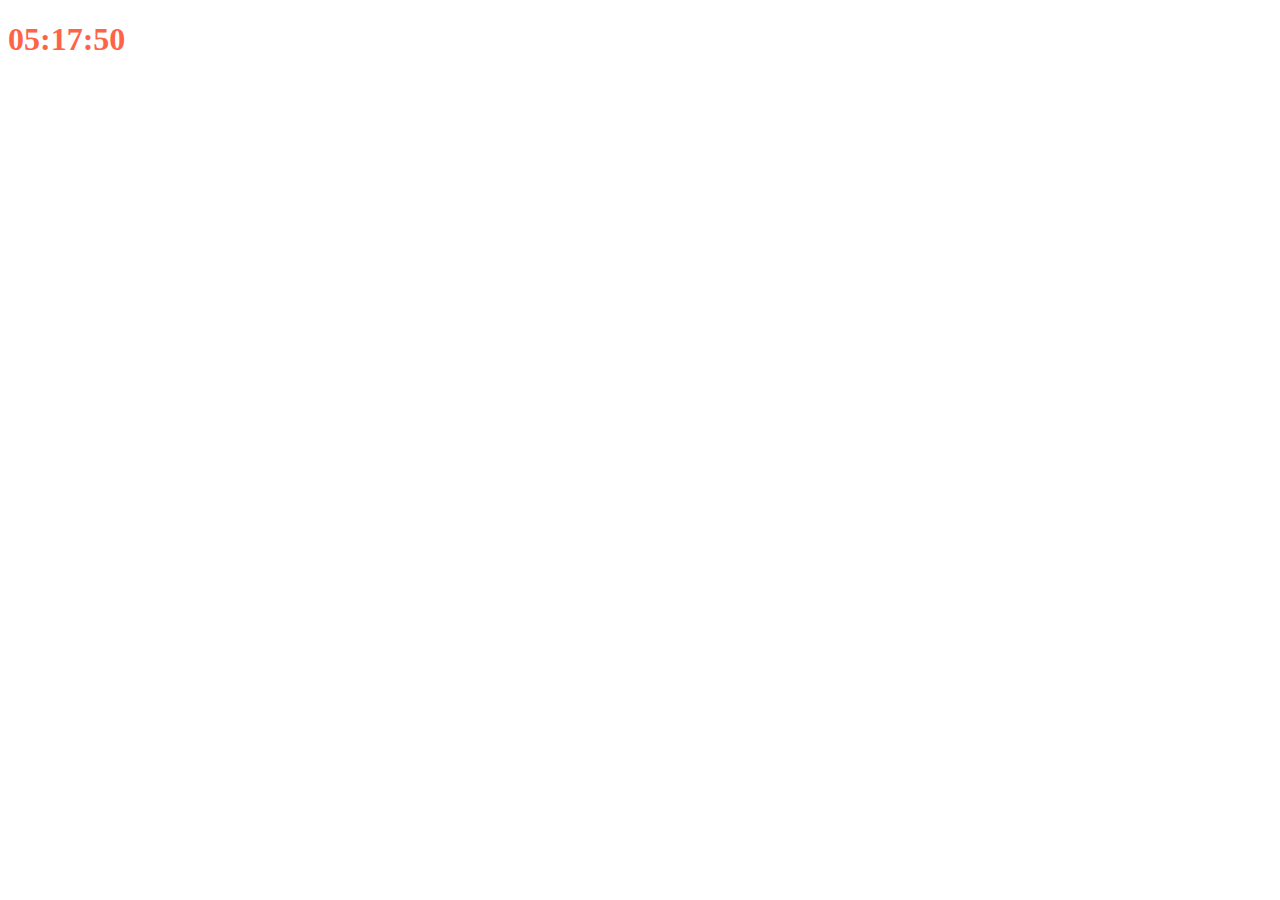
==== clock/index.html @ bd036a92 "forth start" ====
<!DOCTYPE html>
<html lang="en">
<head>
    <meta charset="UTF-8">
    <meta name="viewport" content="width=device-width, initial-scale=1.0">
    <title>Document</title>
    <link rel="stylesheet" href="style.css"/>
</head>
<body>
    <div class="js-clock">
        <h1>00:00</h1>
    </div>

    <form class="js-form form">
        <input type="text" placeholder="What is your name?" />
    </form>

    <h4 class="js-greetings greetings"></h4>
    <script src="clock.js"></script>
    <script src="greeting.js"></script>
</body>
</html>
---- clock/style.css ----
.js-clock {
    color: tomato;
}

.form,
.greetings {
    display: none;
}

.showing {
    display: block;
}
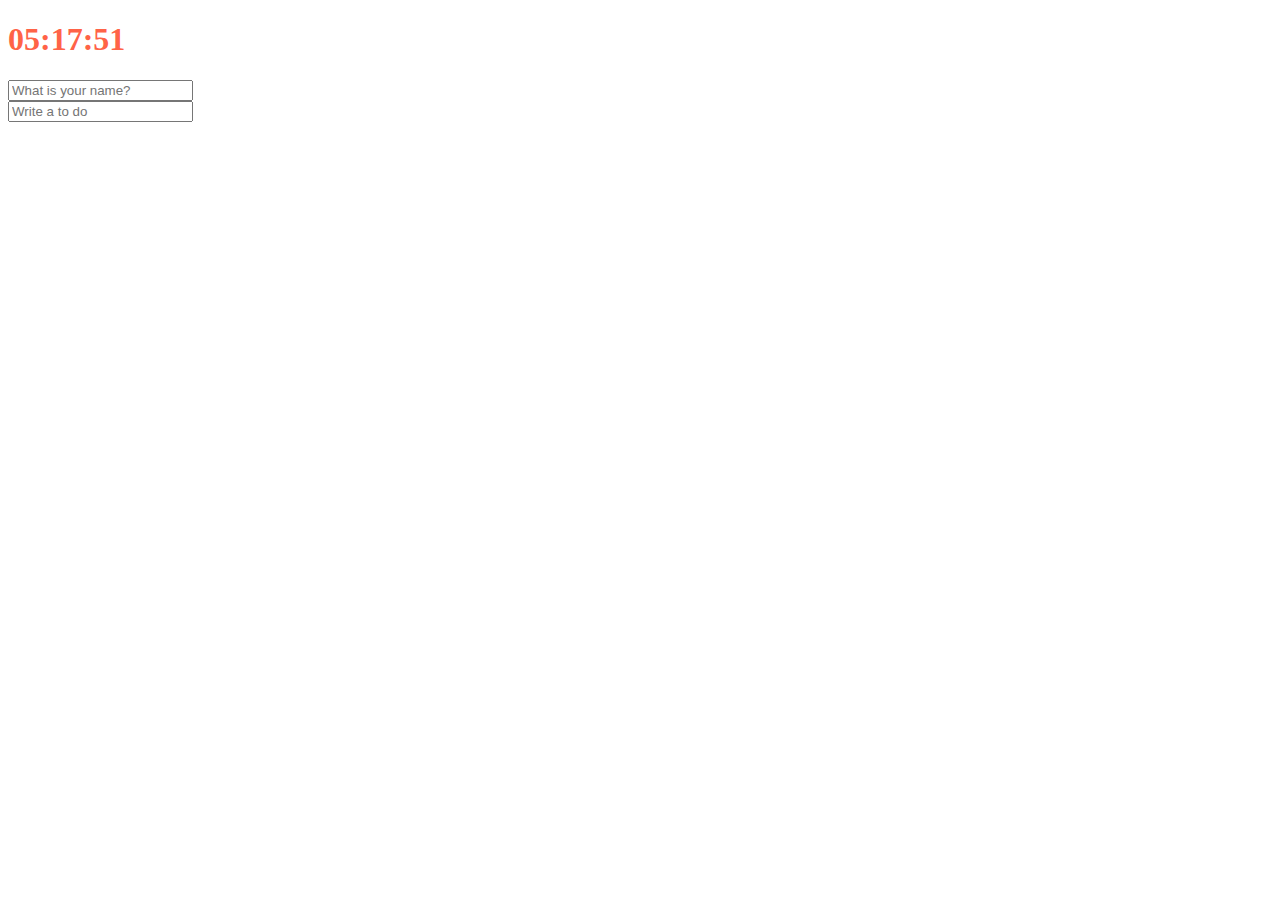
==== commit 96556349: "fifth" ====
--- a/clock/index.html
+++ b/clock/index.html
@@ -16,7 +16,16 @@
     </form>
 
     <h4 class="js-greetings greetings"></h4>
+
+    <form class="js-toDoForm">
+        <input type="text" placeholder="Write a to do" />
+    </form>
+
+    <ul class="js-toDoList">
+    </ul>
+
     <script src="clock.js"></script>
     <script src="greeting.js"></script>
+    <script src="todo.js"></script>
 </body>
 </html>